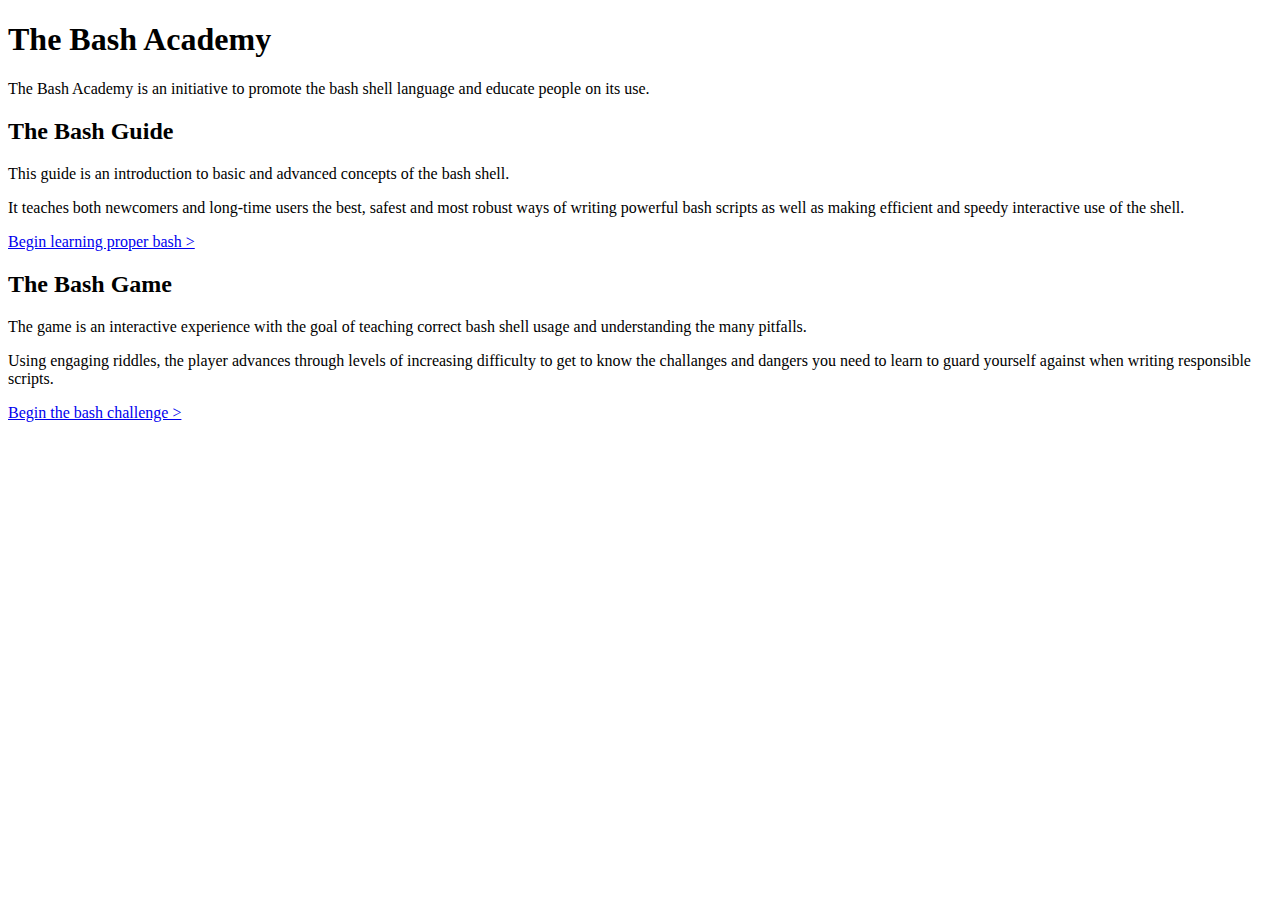
==== index.html @ a5c74d40 "Add non-developer-readme-contribution and proper index.html" ====
<!DOCTYPE html>
<html class="no-js">
    <head>
        <meta charset="utf-8">
        <meta http-equiv="X-UA-Compatible" content="IE=edge,chrome=1">
        <title>The Bash Academy</title>
        <meta name="description" content="A complete guide for newcomers and advanced users to correct usage and deep understanding of the bash shell language.">
        <meta name="viewport" content="width=device-width">

        <link rel="stylesheet" type="text/css" href="css/normalize.min.css">
        <link rel="stylesheet" type="text/css" href="css/main.css">
        <link rel="stylesheet" type="text/css" href="css/responsive.css">

        <script src="js/vendor/modernizr-2.6.2.min.js"></script>
        <script src="js/vendor/prefixfree.min.js"></script>
    </head>
    <body id="cover">
        <!--[if lt IE 7]>
            <p class="chromeframe">You are using an <strong>outdated</strong> browser. Please <a href="http://browsehappy.com/">upgrade your browser</a> or <a href="http://www.google.com/chromeframe/?redirect=true">activate Google Chrome Frame</a> to improve your experience.</p>
        <![endif]-->

        <h1>The Bash Academy</h1>
        <p>The Bash Academy is an initiative to promote the bash shell language and educate people on its use.</p>

        <h2>The Bash Guide</h2>
        <p>This guide is an introduction to basic and advanced concepts of the bash shell.</p>
        <p>It teaches both newcomers and long-time users the best, safest and most robust ways of writing powerful bash scripts as well as making efficient and speedy interactive use of the shell.</p>
        <p><a href="http://guide.bash.academy">Begin learning proper bash &gt;</a></p>

        <h2>The Bash Game</h2>
        <p>The game is an interactive experience with the goal of teaching correct bash shell usage and understanding the many pitfalls.</p>
        <p>Using engaging riddles, the player advances through levels of increasing difficulty to get to know the challanges and dangers you need to learn to guard yourself against when writing responsible scripts.</p>
        <p><a href="http://play.bash.academy">Begin the bash challenge &gt;</a></p>

        <script src="//ajax.googleapis.com/ajax/libs/jquery/1.9.1/jquery.min.js"></script>
        <script>window.jQuery || document.write('<script src="js/vendor/jquery-1.9.1.min.js"><\/script>')</script>

        <script src="js/plugins.js"></script>
        <script src="js/vendor/toc.bower.min.js"></script>
        <script src="js/main.js"></script>

        <script async defer src="https://static.factlink.com/lib/dist/factlink_loader.min.js"></script>

        <script>
          (function(i,s,o,g,r,a,m){i['GoogleAnalyticsObject']=r;i[r]=i[r]||function(){
          (i[r].q=i[r].q||[]).push(arguments)},i[r].l=1*new Date();a=s.createElement(o),
          m=s.getElementsByTagName(o)[0];a.async=1;a.src=g;m.parentNode.insertBefore(a,m)
          })(window,document,'script','//www.google-analytics.com/analytics.js','ga');
          ga('create', 'UA-24338692-4', 'bash.academy');
          ga('require', 'displayfeatures');
          ga('send', 'pageview');
        </script>
    </body>
</html>
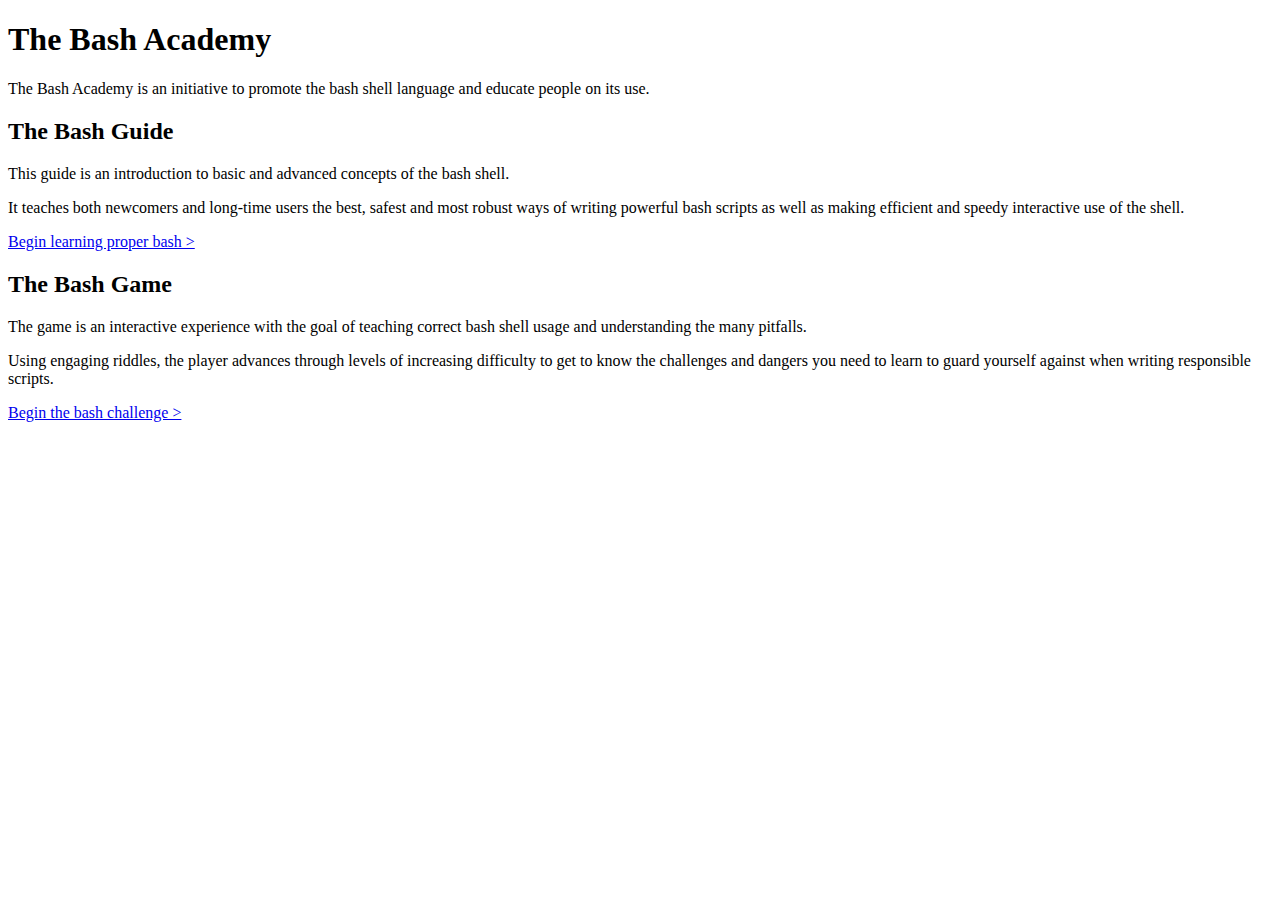
==== commit d8259eb2: "Merge a5c74d40f06bd5fb61d01eca404114d7a231acf7 into b3f4e37a24db433a1703ce0296da2b6cae99a5dc" ====
--- a/index.html
+++ b/index.html
@@ -29,7 +29,7 @@
 
         <h2>The Bash Game</h2>
         <p>The game is an interactive experience with the goal of teaching correct bash shell usage and understanding the many pitfalls.</p>
-        <p>Using engaging riddles, the player advances through levels of increasing difficulty to get to know the challanges and dangers you need to learn to guard yourself against when writing responsible scripts.</p>
+        <p>Using engaging riddles, the player advances through levels of increasing difficulty to get to know the challenges and dangers you need to learn to guard yourself against when writing responsible scripts.</p>
         <p><a href="http://play.bash.academy">Begin the bash challenge &gt;</a></p>
 
         <script src="//ajax.googleapis.com/ajax/libs/jquery/1.9.1/jquery.min.js"></script>
